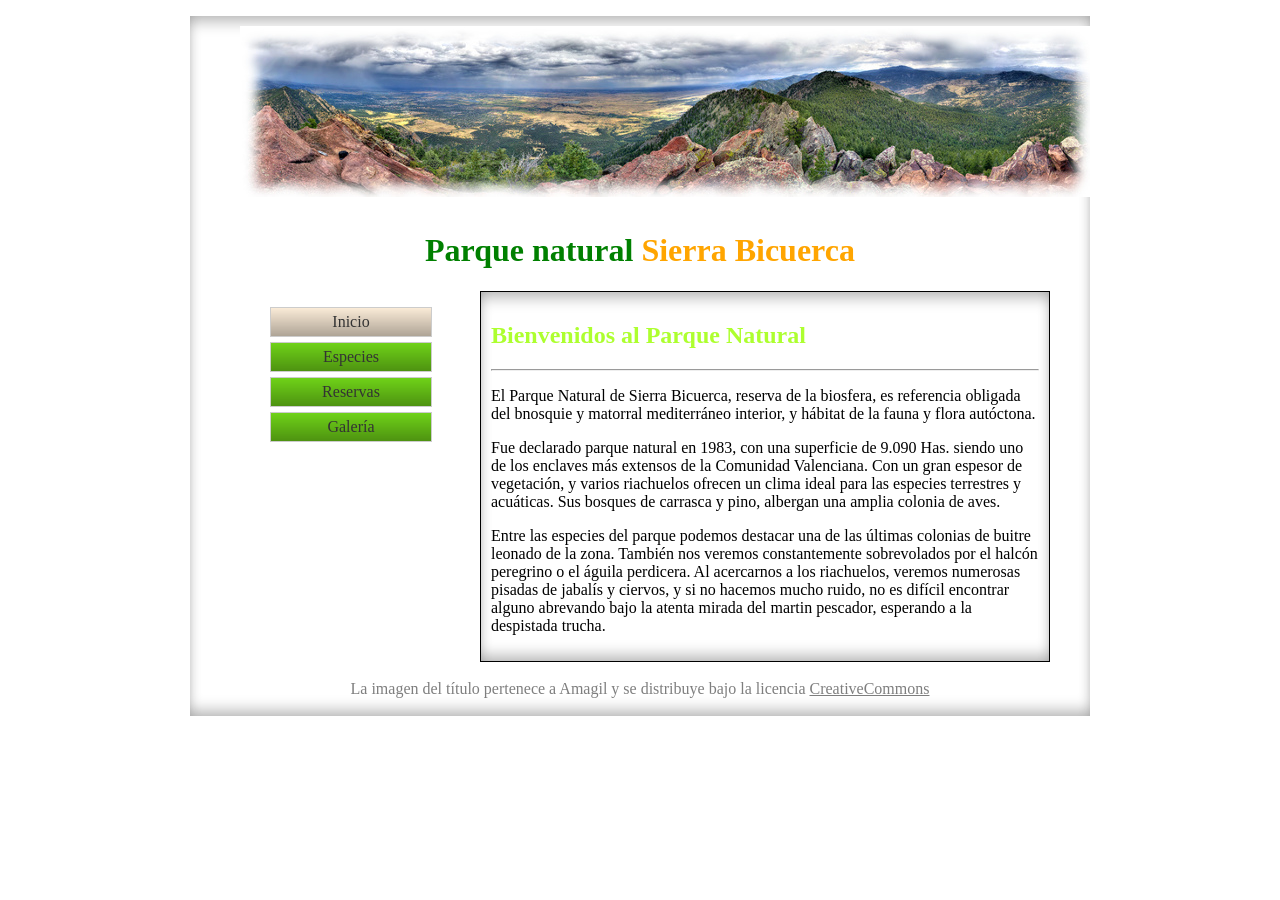
==== Ejercicio10/parquenatural/index.html @ e39c1b72 "finalizado del 6 al 10" ====
<!DOCTYPE html>
<html lang="en">
<head>
    <meta charset="UTF-8">
    <meta http-equiv="X-UA-Compatible" content="IE=edge">
    <meta name="viewport" content="width=device-width, initial-scale=1.0">
    <title>Document</title>
    <link rel="stylesheet" href="./css/estilo.css">
</head>
<body>
    <div class="shadow-div">
        <figure>
    <img src="./imagenes/panoramica.jpg" alt="kakaculopedopis">
    
    
    <h1><span class="verde">Parque natural</span> <span class="naranja">Sierra Bicuerca</span></h1>
    <nav>
        <ul>
            <a href="#">
                <li class="button button-selected">Inicio</li>
            </a>
            <a href="./especies.html">
                <li class="button">Especies</li>
            </a>
            <a href="">
            <li class="button">Reservas</li>
            </a>
            <a href="">
            <li class="button">Galería</li>
            </a>
        </ul>
    </nav>
    <div class="bordered shadow-div">
        <h2 class="verde-claro">Bienvenidos al Parque Natural</h2> <hr>
        <p>El Parque Natural de Sierra Bicuerca, reserva de la biosfera, es referencia obligada del bnosquie y matorral mediterráneo interior, y hábitat de la fauna y flora autóctona.</p>
        <p>Fue declarado parque natural en 1983, con una superficie de 9.090 Has. siendo uno de los enclaves más extensos de la Comunidad Valenciana. Con un gran espesor de vegetación, y varios riachuelos ofrecen un clima ideal para las especies terrestres y acuáticas. Sus bosques de carrasca y pino, albergan una amplia colonia de aves.</p>
        <p>Entre las especies del parque podemos destacar una de las últimas colonias de buitre leonado de la zona. También nos veremos constantemente sobrevolados por el halcón peregrino o el águila perdicera. Al acercarnos a los riachuelos, veremos numerosas pisadas de jabalís y ciervos, y si no hacemos mucho ruido, no es difícil encontrar alguno abrevando bajo la atenta mirada del martin pescador, esperando a la despistada trucha.</p>
    </div>
    <br>
    <figcaption>La imagen del título pertenece a Amagil y se distribuye bajo la licencia <a href="https://creativecommons.org/licenses/by/2.0/deed.es"><u>CreativeCommons</u></a></figcaption>
    <br>
</div>
</figure>
</body>
</html>
---- Ejercicio10/parquenatural/css/estilo.css ----
body{
    font-family: 'Lucida Sans Unicode';
    max-width: 900px;
    margin: 0 auto;
}

nav{
    float: left;
    width: 200px;
}

h1{
    text-align: center;
}

.verde{
    color: green;
}

.verde-claro{
    color: greenyellow;
}

.naranja{
    color: orange;
}

li{
    margin-bottom: 5px;
}

.bordered{
    border: 1px solid black;
    padding: 10px;
    margin-left: 250px;
}

a{
    text-decoration: none;
    color:black;
}

.button {
    display: inline-block;
    padding: 5px 1rem;
    width: 8rem;
    text-align: center;
    background-color: #6fd218;
    color: #333;
    border: 1px solid #ccc;
    transition: background-color 0.3s ease;
    background-image: linear-gradient(to bottom, rgba(0, 0, 0, 0), rgba(0, 0, 0, 0.3));
    background-size: 1%;
    background-position: 0% 100%;
}

.button:hover {
    background-color: #e0e0e0;
}

.button.button-selected {
    background-color: antiquewhite;
    color: #333;
    border: 1px solid #ccc;
}

.shadow-div {
    
    background-color: #fff;
    box-shadow: inset 0px -10px 15px -5px rgba(0, 0, 0, 0.3), inset 0px 10px 15px -5px rgba(0, 0, 0, 0.3);
}

img{
    padding: 10px
}

figcaption{
    opacity: 0.5;
    text-align: center;
}
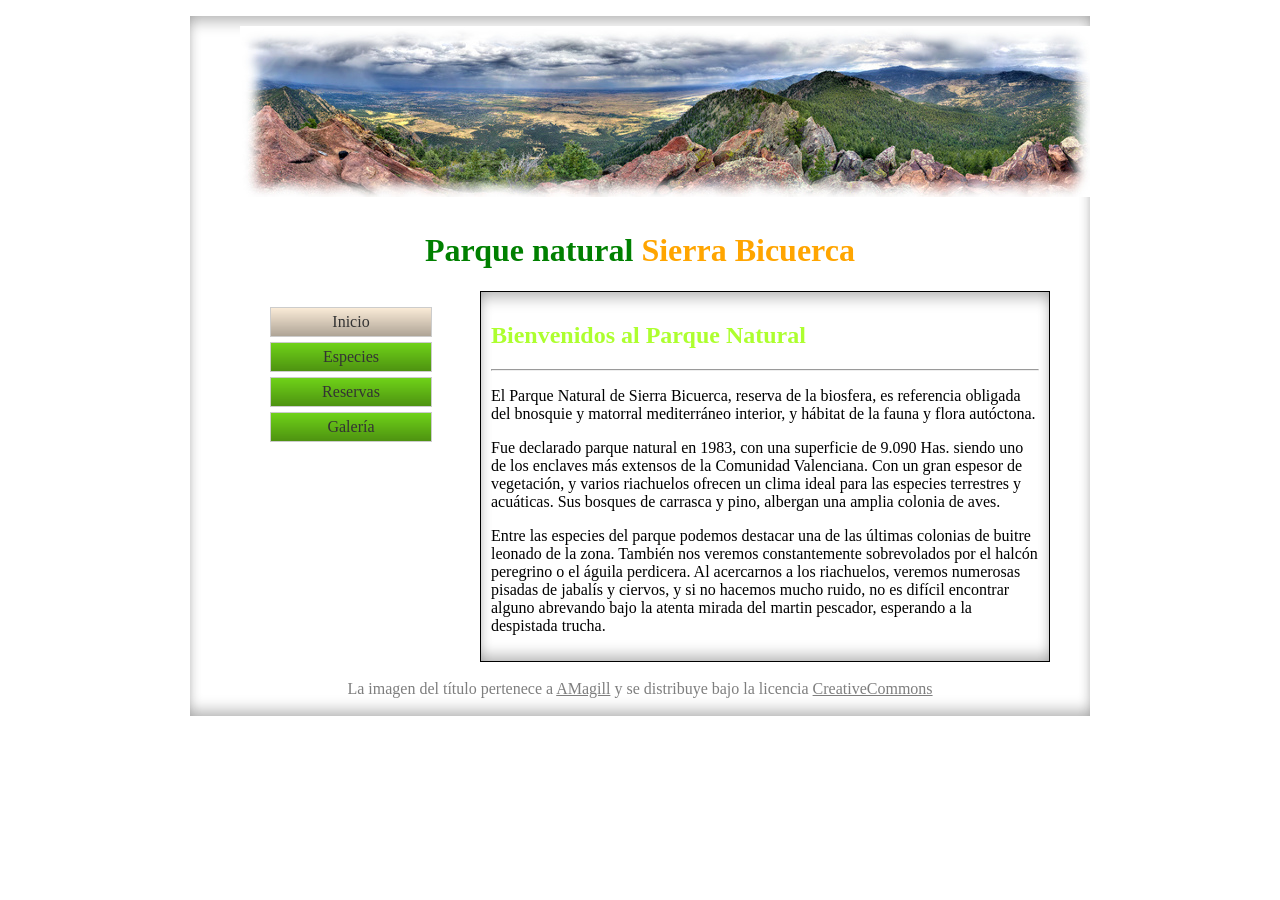
==== commit 6ad3ca96: "linkeado AMagill y escrito correctamente" ====
--- a/Ejercicio10/parquenatural/index.html
+++ b/Ejercicio10/parquenatural/index.html
@@ -37,7 +37,7 @@
         <p>Entre las especies del parque podemos destacar una de las últimas colonias de buitre leonado de la zona. También nos veremos constantemente sobrevolados por el halcón peregrino o el águila perdicera. Al acercarnos a los riachuelos, veremos numerosas pisadas de jabalís y ciervos, y si no hacemos mucho ruido, no es difícil encontrar alguno abrevando bajo la atenta mirada del martin pescador, esperando a la despistada trucha.</p>
     </div>
     <br>
-    <figcaption>La imagen del título pertenece a Amagil y se distribuye bajo la licencia <a href="https://creativecommons.org/licenses/by/2.0/deed.es"><u>CreativeCommons</u></a></figcaption>
+    <figcaption>La imagen del título pertenece a <a href="https://www.flickr.com/photos/amagill/with/2740376079/"><u>AMagill</u></a> y se distribuye bajo la licencia <a href="https://creativecommons.org/licenses/by/2.0/deed.es"><u>CreativeCommons</u></a></figcaption>
     <br>
 </div>
 </figure>
